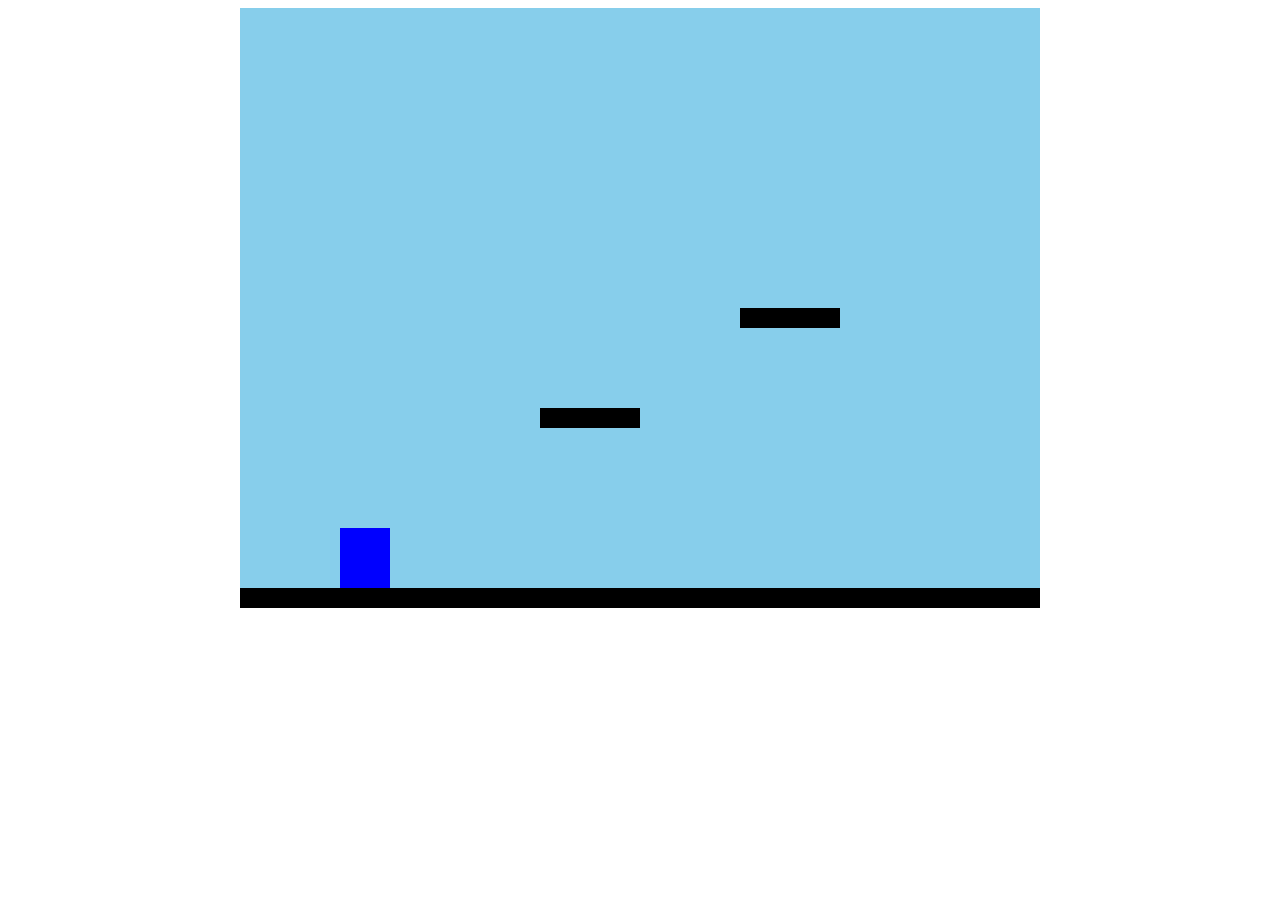
==== index.html @ 62a8d18c "basic" ====
<!DOCTYPE html>
<html lang="en">
<head>
    <meta charset="UTF-8">
    <meta name="viewport" content="width=device-width, initial-scale=1.0">
    <title>Platformer Game</title>
    <style>
        canvas {
            display: block;
            margin: 0 auto;
            background: #87CEEB;
        }
    </style>
</head>
<body>
    <canvas id="gameCanvas" width="800" height="600"></canvas>
    <script src="game.js"></script>
</body>
</html>
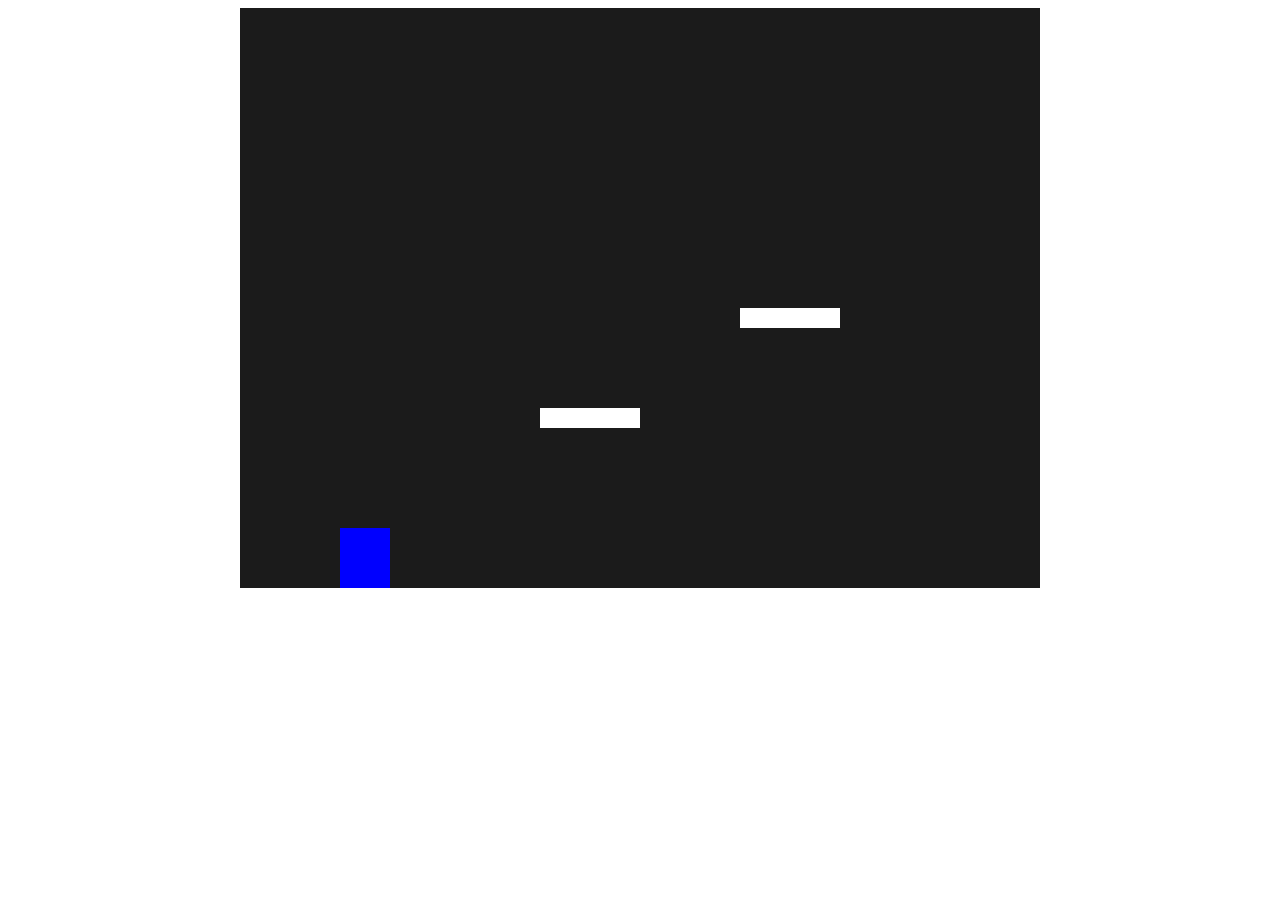
==== commit a25fa082: "color changes" ====
--- a/index.html
+++ b/index.html
@@ -8,7 +8,7 @@
         canvas {
             display: block;
             margin: 0 auto;
-            background: #87CEEB;
+            background: #1b1b1b;
         }
     </style>
 </head>
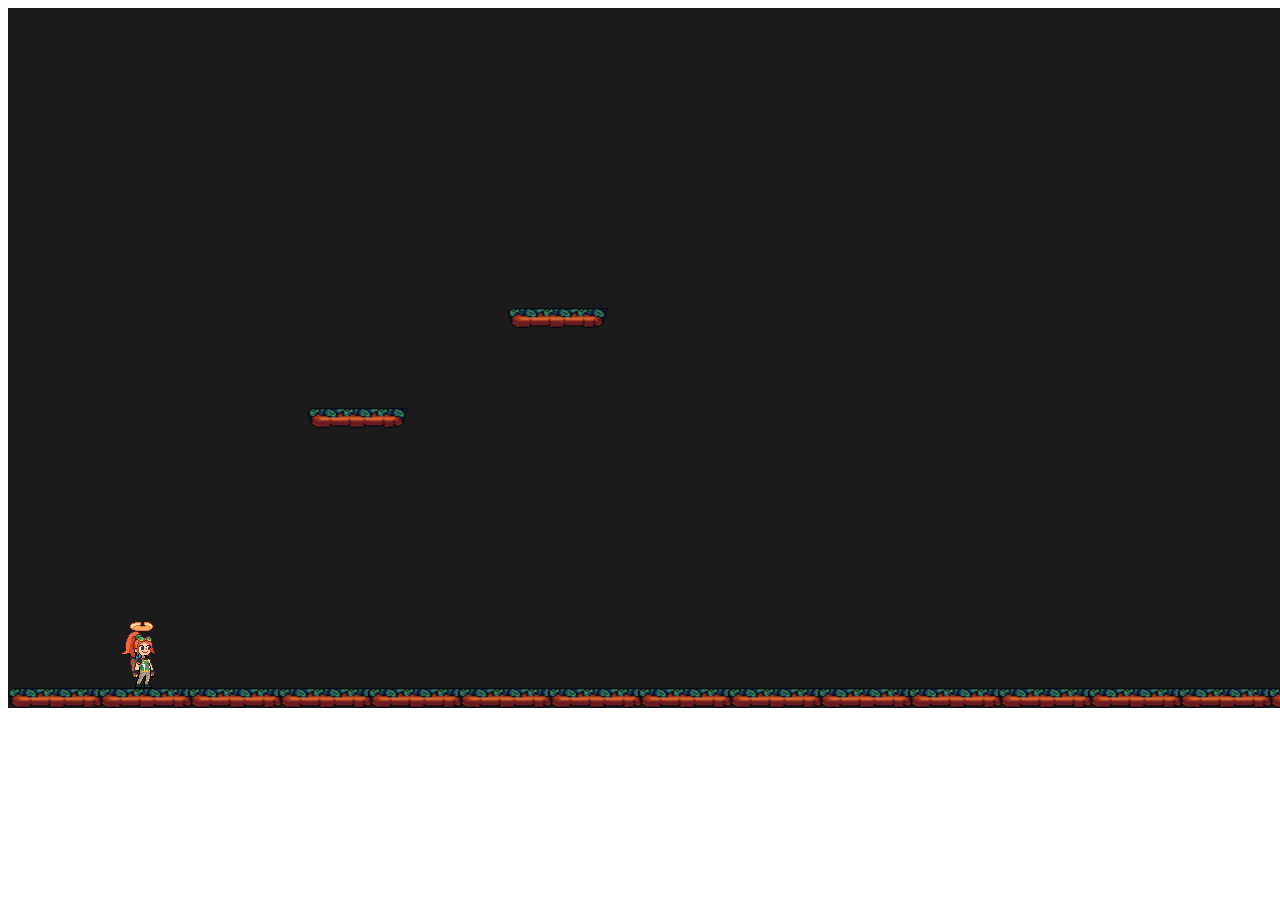
==== commit 30d4e5e2: "character + platform animations" ====
--- a/index.html
+++ b/index.html
@@ -3,7 +3,7 @@
 <head>
     <meta charset="UTF-8">
     <meta name="viewport" content="width=device-width, initial-scale=1.0">
-    <title>Platformer Game</title>
+    <title>Paradox Park</title>
     <style>
         canvas {
             display: block;
@@ -13,7 +13,7 @@
     </style>
 </head>
 <body>
-    <canvas id="gameCanvas" width="800" height="600"></canvas>
+    <canvas id="gameCanvas" width="1450" height="700"></canvas>
     <script src="game.js"></script>
 </body>
 </html>
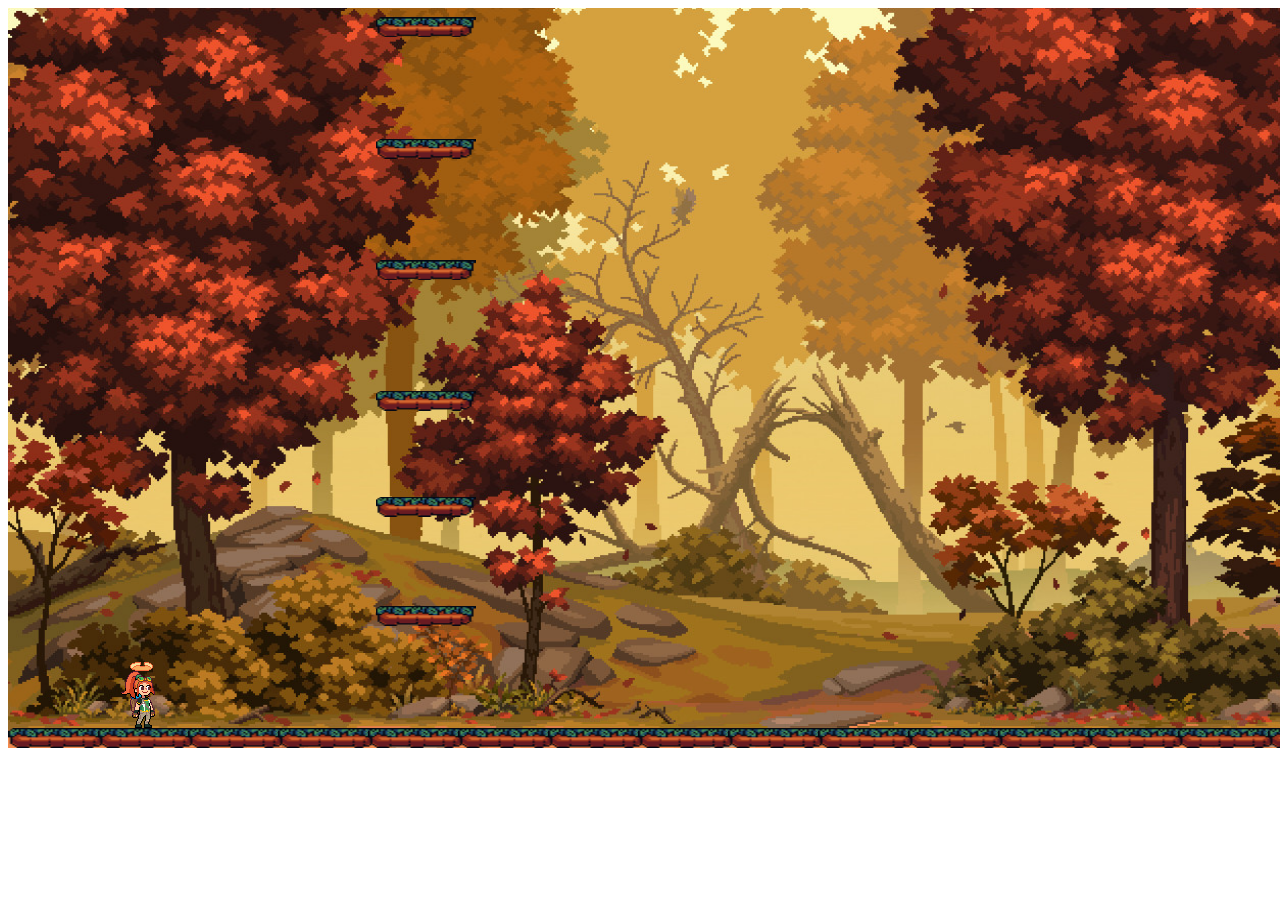
==== commit 84fd8444: "final" ====
--- a/index.html
+++ b/index.html
@@ -13,7 +13,7 @@
     </style>
 </head>
 <body>
-    <canvas id="gameCanvas" width="1450" height="700"></canvas>
+    <canvas id="gameCanvas" width="1470" height="740"></canvas>
     <script src="game.js"></script>
 </body>
 </html>
